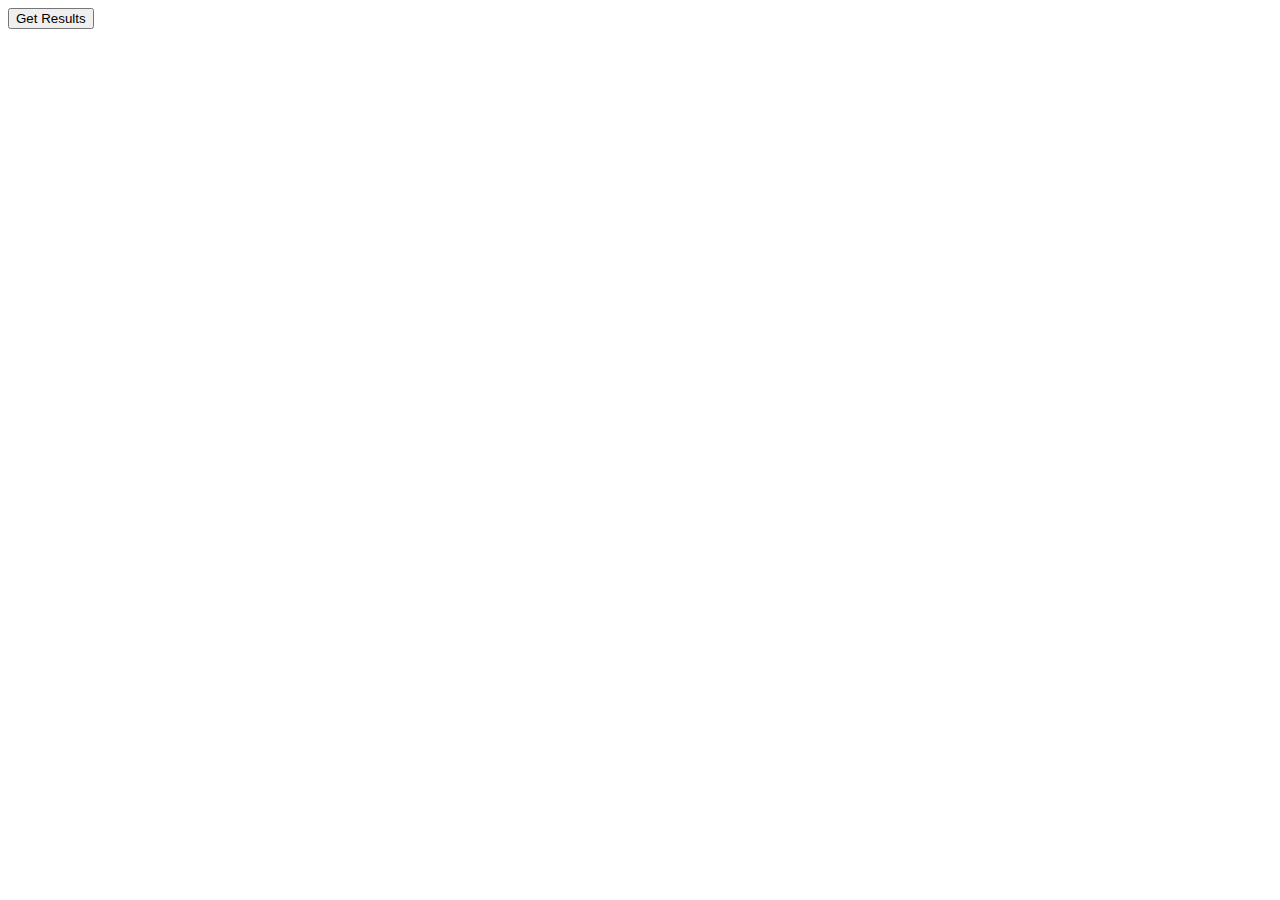
==== index.html @ 80e43470 "Initial setup and some borrowed code to see if parts will play nicely" ====
<!DOCTYPE html>
<html lang="en">

<head>
    <meta charset="UTF-8">
    <meta http-equiv="X-UA-Compatible" content="IE=edge">
    <meta name="viewport" content="width=device-width, initial-scale=1.0">
    <title>Timed Quiz</title>
    <link rel="stylesheet" href="assets/style.css" />

</head>

<body>
    <div id="quiz"></div>
    <button id="submit">Get Results</button>
    <div id="results"></div>
</body>
<script src="script.js"></script>


</html>
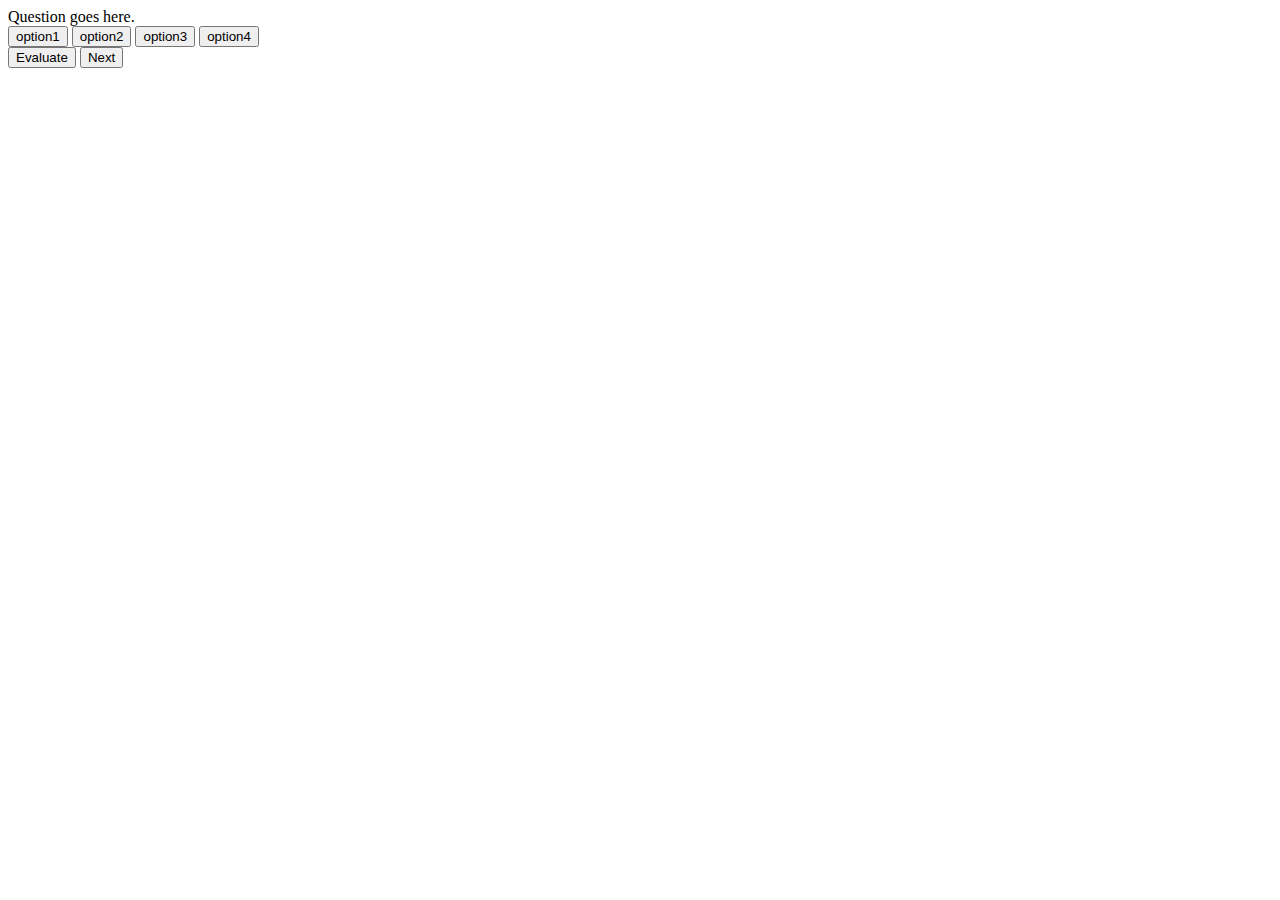
==== commit 26405e18: "Updated code with better working examples, adapted a timer that will work with this framework" ====
--- a/index.html
+++ b/index.html
@@ -5,17 +5,34 @@
     <meta charset="UTF-8">
     <meta http-equiv="X-UA-Compatible" content="IE=edge">
     <meta name="viewport" content="width=device-width, initial-scale=1.0">
-    <title>Timed Quiz</title>
-    <link rel="stylesheet" href="assets/style.css" />
-
+    <link rel="stylesheet" href="assets/style.css">
 </head>
 
 <body>
-    <div id="quiz"></div>
-    <button id="submit">Get Results</button>
-    <div id="results"></div>
+    <div class="panel">
+        <div id="timer"></div>
+        <div class="result">
+
+        </div>
+        <div class="question-container" id="question">
+            Question goes here.
+        </div>
+        <div class="option-container">
+            <button class="option" onclick="" id="op1">option1</button>
+
+            <button class="option" id="op2">option2</button>
+
+            <button class="option" id="op3">option3</button>
+
+            <button class="option" id="op4">option4</button>
+        </div>
+        <div class="navigation">
+            <button class="evaluate">Evaluate</button>
+            <button class="next">Next</button>
+        </div>
+        <div id="initialScore"></div>
+    </div>
+    <script src="script.js"></script>
 </body>
-<script src="script.js"></script>
-
 
 </html>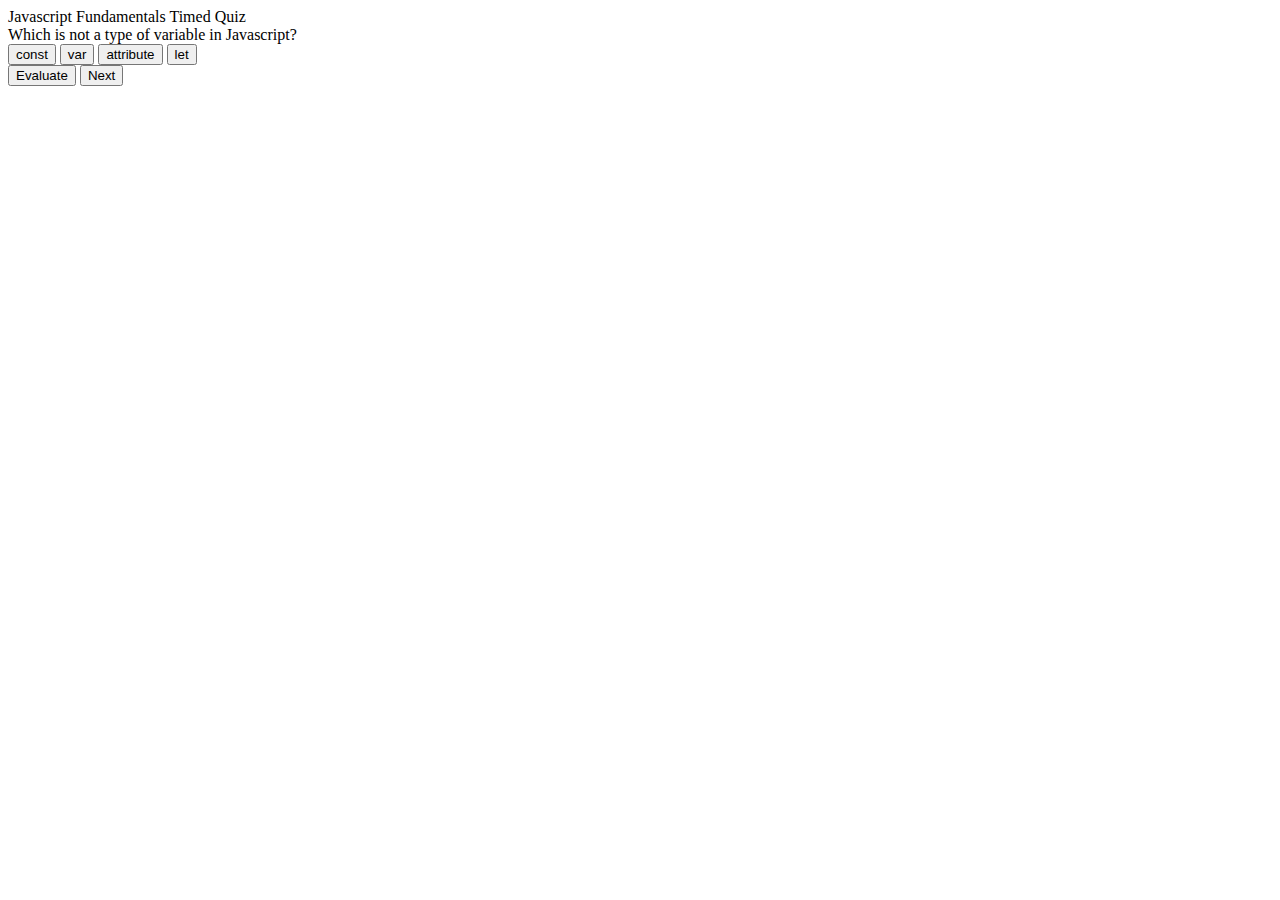
==== commit 4424614d: "Added screenshot and filled in questions to the quiz that were relevant to Javascript" ====
--- a/index.html
+++ b/index.html
@@ -9,6 +9,10 @@
 </head>
 
 <body>
+    <header class="headline">
+        Javascript Fundamentals Timed Quiz
+    </header>
+
     <div class="panel">
         <div id="timer"></div>
         <div class="result">
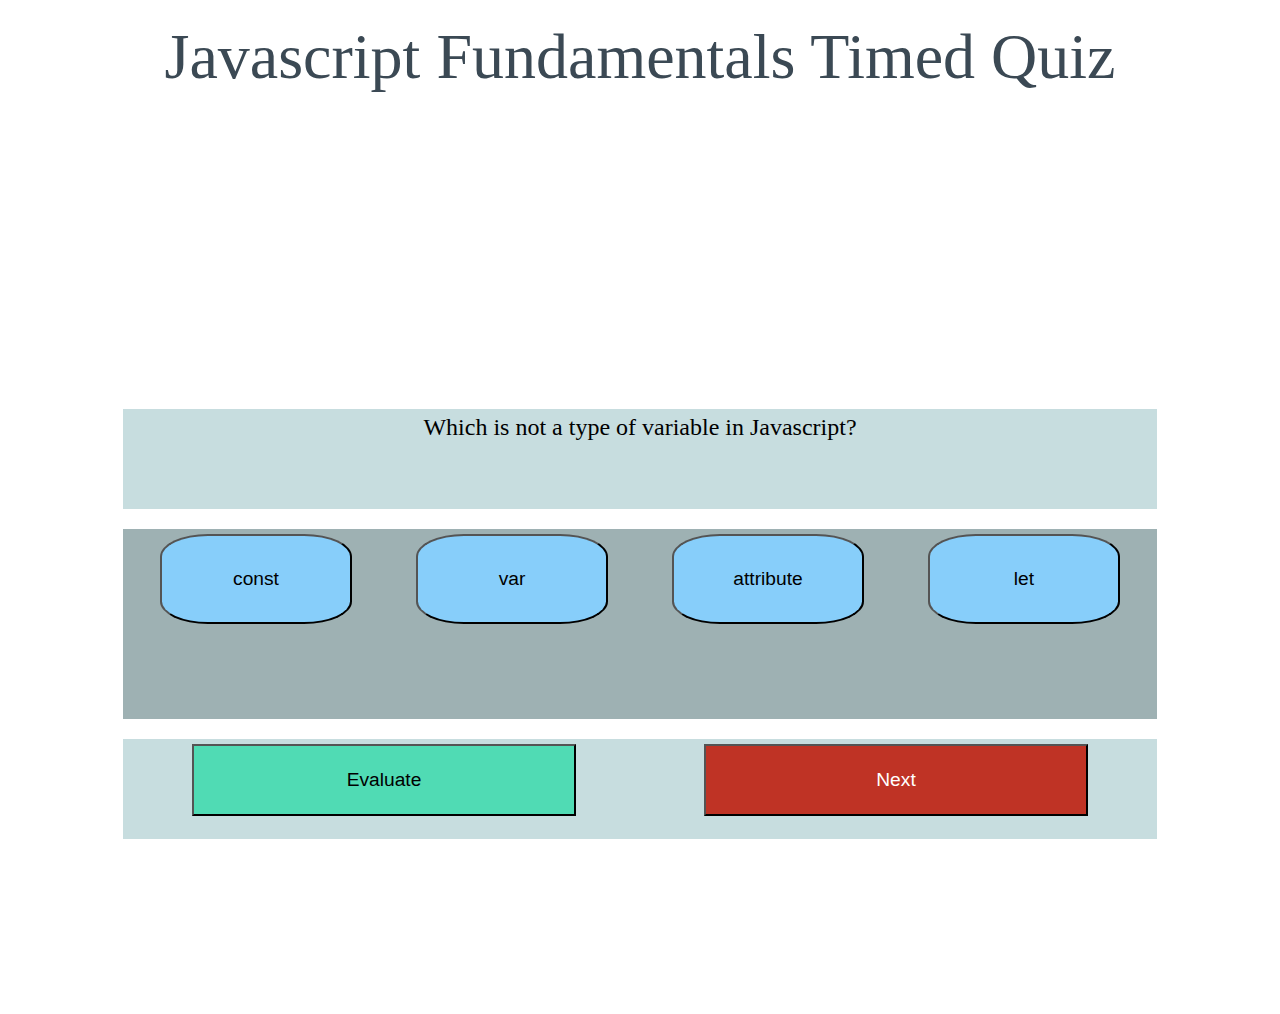
==== commit afd87731: "fixed css which was not showing" ====
--- a/index.html
+++ b/index.html
@@ -5,7 +5,7 @@
     <meta charset="UTF-8">
     <meta http-equiv="X-UA-Compatible" content="IE=edge">
     <meta name="viewport" content="width=device-width, initial-scale=1.0">
-    <link rel="stylesheet" href="assets/style.css">
+    <link rel="stylesheet" href="style.css">
 </head>
 
 <body>
--- a/style.css
+++ b/style.css
@@ -0,0 +1,95 @@
+body {
+    padding: 0;
+    margin: 0;
+    width: 100vw;
+    height: 100vh;
+}
+
+.panel {
+    height: 100vh;
+    display: flex;
+    flex-direction: column;
+    justify-content: center;
+    align-items: center;
+}
+
+.headline {
+    text-align: center;
+    padding: 20px;
+    padding-top: 20px;
+    color: hsl(206, 17%, 28%);
+    font-size: 4em;
+}
+
+.question-container {
+    margin: 10px;
+    padding: 5px;
+    width: 80vw;
+    height: 10vh;
+    background-color: #c7dddf;
+    font-size: x-large;
+    text-align: center;
+
+}
+
+.result {
+    margin: 10px;
+    padding: 5px;
+    width: 80vw;
+    height: 10vh;
+    text-align: center;
+    font-size: 50px;
+
+}
+
+.option-container {
+    display: flex;
+    justify-content: space-around;
+    margin: 10px;
+    padding: 5px;
+    width: 80vw;
+    height: 20vh;
+    background-color: #9eb1b3;
+
+}
+
+.option {
+    padding: 10px;
+    width: 15vw;
+    height: 10vh;
+    font-size: larger;
+    background-color: lightskyblue;
+    border-radius: 25%;
+}
+
+.option:hover {
+    background-color: lightgoldenrodyellow;
+}
+
+.navigation {
+    width: 80vw;
+    height: 10vh;
+    margin: 10px;
+    padding: 5px;
+    display: flex;
+    justify-content: space-around;
+    background-color: #c7dddf;
+}
+
+.evaluate,
+.next {
+    width: 30vw;
+    height: 8vh;
+    padding: 5px;
+    font-size: larger;
+}
+
+.evaluate {
+
+    background-color: #50DBB4;
+}
+
+.next {
+    color: white;
+    background-color: #BF3325;
+}